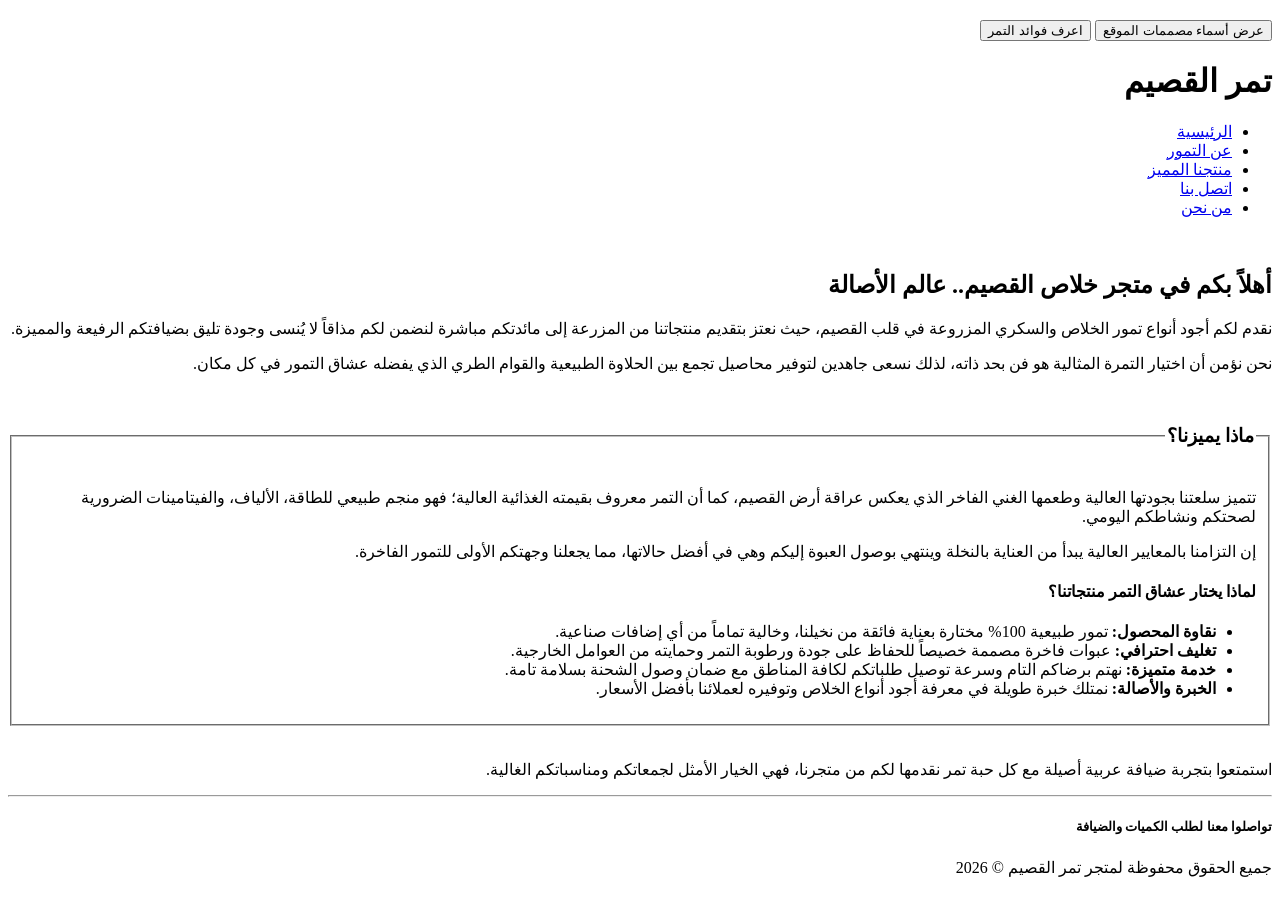
==== index.html @ 22aea27f "Add files via upload" ====
<!DOCTYPE html>
<html lang="ar" dir="rtl">
<head>
    <meta charset="UTF-8">
    <meta name="viewport" content="width=device-width, initial-scale=1.0">
    <title>الرئيسية - متجر خلاص القصيم</title>
    <link rel="stylesheet" href="Style.CSS">
</head>
<body>
  <!-- رسالة الترحيب -->
<h2 id="welcomeMessage"></h2>

<!-- زر عرض أسماء المصممات -->
<button onclick="showDesigners()">
    عرض أسماء مصممات الموقع
</button>

<!-- تفاعل بسيط -->
<button onclick="showBenefits()">
    اعرف فوائد التمر
</button>

<p id="benefits"></p>

<!-- ربط ملف الجافاسكربت -->
<script src="script.js"></script>
    <header>
        <h1>تمر القصيم</h1>
        <ul>
            <li><a href="index.html">الرئيسية</a></li>
            <li><a href="page2.html">عن التمور</a></li>
            <li><a href="page6.html">منتجنا المميز</a></li>
            <li><a href="page1.html">اتصل بنا</a></li>
           <li><a href="about.html">من نحن</a></li 
        </ul>
        </header>
        
        <br>
        <h2>أهلاً بكم في متجر خلاص القصيم.. عالم الأصالة</h2>
        <p>نقدم لكم أجود أنواع تمور الخلاص والسكري المزروعة في قلب القصيم، حيث نعتز بتقديم منتجاتنا من المزرعة إلى مائدتكم مباشرة لنضمن لكم مذاقاً لا يُنسى وجودة تليق بضيافتكم الرفيعة والمميزة.</p>
        <p>نحن نؤمن أن اختيار التمرة المثالية هو فن بحد ذاته، لذلك نسعى جاهدين لتوفير محاصيل تجمع بين الحلاوة الطبيعية والقوام الطري الذي يفضله عشاق التمور في كل مكان.</p>
        
        <br>
        
        <fieldset>
            <legend><h3>ماذا يميزنا؟</h3></legend>
            <p>تتميز سلعتنا بجودتها العالية وطعمها الغني الفاخر الذي يعكس عراقة أرض القصيم، كما أن التمر معروف بقيمته الغذائية العالية؛ فهو منجم طبيعي للطاقة، الألياف، والفيتامينات الضرورية لصحتكم ونشاطكم اليومي.</p>
            <p>إن التزامنا بالمعايير العالية يبدأ من العناية بالنخلة وينتهي بوصول العبوة إليكم وهي في أفضل حالاتها، مما يجعلنا وجهتكم الأولى للتمور الفاخرة.</p>

            <h4>لماذا يختار عشاق التمر منتجاتنا؟</h4>
            <ul>
                <li><strong>نقاوة المحصول:</strong> تمور طبيعية 100% مختارة بعناية فائقة من نخيلنا، وخالية تماماً من أي إضافات صناعية.</li>
                <li><strong>تغليف احترافي:</strong> عبوات فاخرة مصممة خصيصاً للحفاظ على جودة ورطوبة التمر وحمايته من العوامل الخارجية.</li>
                <li><strong>خدمة متميزة:</strong> نهتم برضاكم التام وسرعة توصيل طلباتكم لكافة المناطق مع ضمان وصول الشحنة بسلامة تامة.</li>
                <li><strong>الخبرة والأصالة:</strong> نمتلك خبرة طويلة في معرفة أجود أنواع الخلاص وتوفيره لعملائنا بأفضل الأسعار.</li>
            </ul>
        </fieldset>

        <br>
        <p>استمتعوا بتجربة ضيافة عربية أصيلة مع كل حبة تمر نقدمها لكم من متجرنا، فهي الخيار الأمثل لجمعاتكم ومناسباتكم الغالية.</p>

        <hr>
        <h5>تواصلوا معنا لطلب الكميات والضيافة</h5>
        <p>جميع الحقوق محفوظة لمتجر تمر القصيم &copy; 2026</p>
        </body>
</html>
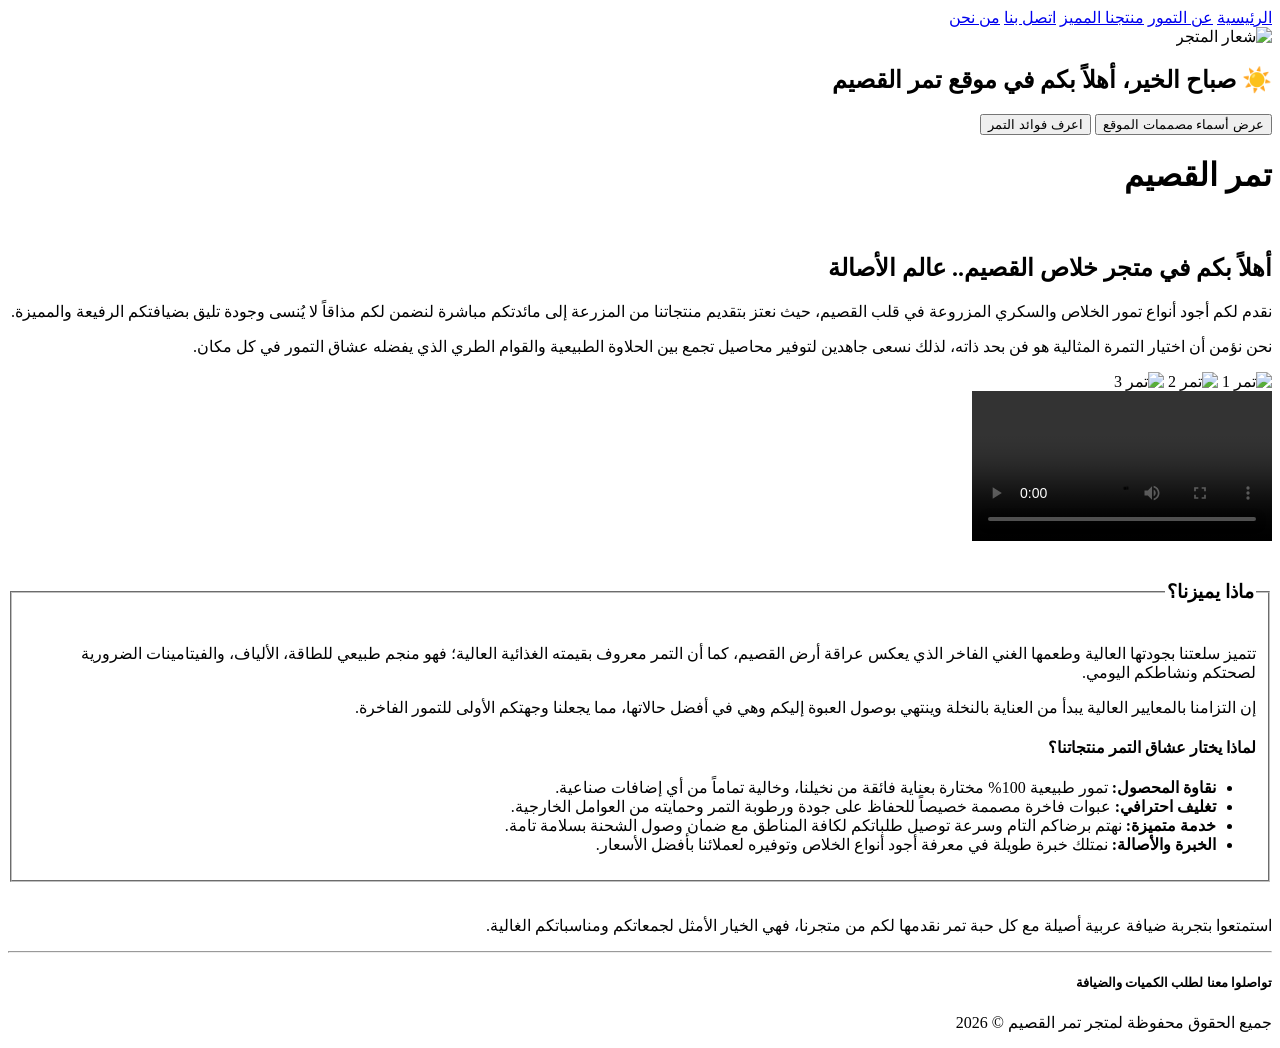
==== commit 39c1c7bb: "Update index.html" ====
--- a/index.html
+++ b/index.html
@@ -4,43 +4,55 @@
     <meta charset="UTF-8">
     <meta name="viewport" content="width=device-width, initial-scale=1.0">
     <title>الرئيسية - متجر خلاص القصيم</title>
-    <link rel="stylesheet" href="Style.CSS">
+    <link rel="stylesheet" href="style.css">
 </head>
 <body>
-  <!-- رسالة الترحيب -->
+
+<div class="navbar">
+    <a href="index.html">الرئيسية</a>
+    <a href="page2.html">عن التمور</a>
+    <a href="page6.html">منتجنا المميز</a>
+    <a href="page1.html">اتصل بنا</a>
+    <a href="about.html">من نحن</a>
+</div>
+
+<img src="logo.png" class="logo" alt="شعار المتجر">
+
 <h2 id="welcomeMessage"></h2>
 
-<!-- زر عرض أسماء المصممات -->
 <button onclick="showDesigners()">
     عرض أسماء مصممات الموقع
 </button>
 
-<!-- تفاعل بسيط -->
 <button onclick="showBenefits()">
     اعرف فوائد التمر
 </button>
 
 <p id="benefits"></p>
 
-<!-- ربط ملف الجافاسكربت -->
 <script src="script.js"></script>
+    
     <header>
         <h1>تمر القصيم</h1>
-        <ul>
-            <li><a href="index.html">الرئيسية</a></li>
-            <li><a href="page2.html">عن التمور</a></li>
-            <li><a href="page6.html">منتجنا المميز</a></li>
-            <li><a href="page1.html">اتصل بنا</a></li>
-           <li><a href="about.html">من نحن</a></li 
-        </ul>
-        </header>
+    </header>
         
         <br>
         <h2>أهلاً بكم في متجر خلاص القصيم.. عالم الأصالة</h2>
         <p>نقدم لكم أجود أنواع تمور الخلاص والسكري المزروعة في قلب القصيم، حيث نعتز بتقديم منتجاتنا من المزرعة إلى مائدتكم مباشرة لنضمن لكم مذاقاً لا يُنسى وجودة تليق بضيافتكم الرفيعة والمميزة.</p>
         <p>نحن نؤمن أن اختيار التمرة المثالية هو فن بحد ذاته، لذلك نسعى جاهدين لتوفير محاصيل تجمع بين الحلاوة الطبيعية والقوام الطري الذي يفضله عشاق التمور في كل مكان.</p>
         
-        <br>
+        <div class="gallery">
+            <img src="img1.jpg" alt="تمر 1">
+            <img src="img2.jpg" alt="تمر 2">
+            <img src="img3.jpg" alt="تمر 3">
+        </div>
+
+        <video controls>
+            <source src="video.mp4" type="video/mp4">
+            المتصفح لا يدعم تشغيل الفيديو.
+        </video>
+
+        <br><br>
         
         <fieldset>
             <legend><h3>ماذا يميزنا؟</h3></legend>
@@ -62,5 +74,5 @@
         <hr>
         <h5>تواصلوا معنا لطلب الكميات والضيافة</h5>
         <p>جميع الحقوق محفوظة لمتجر تمر القصيم &copy; 2026</p>
-        </body>
+</body>
 </html>
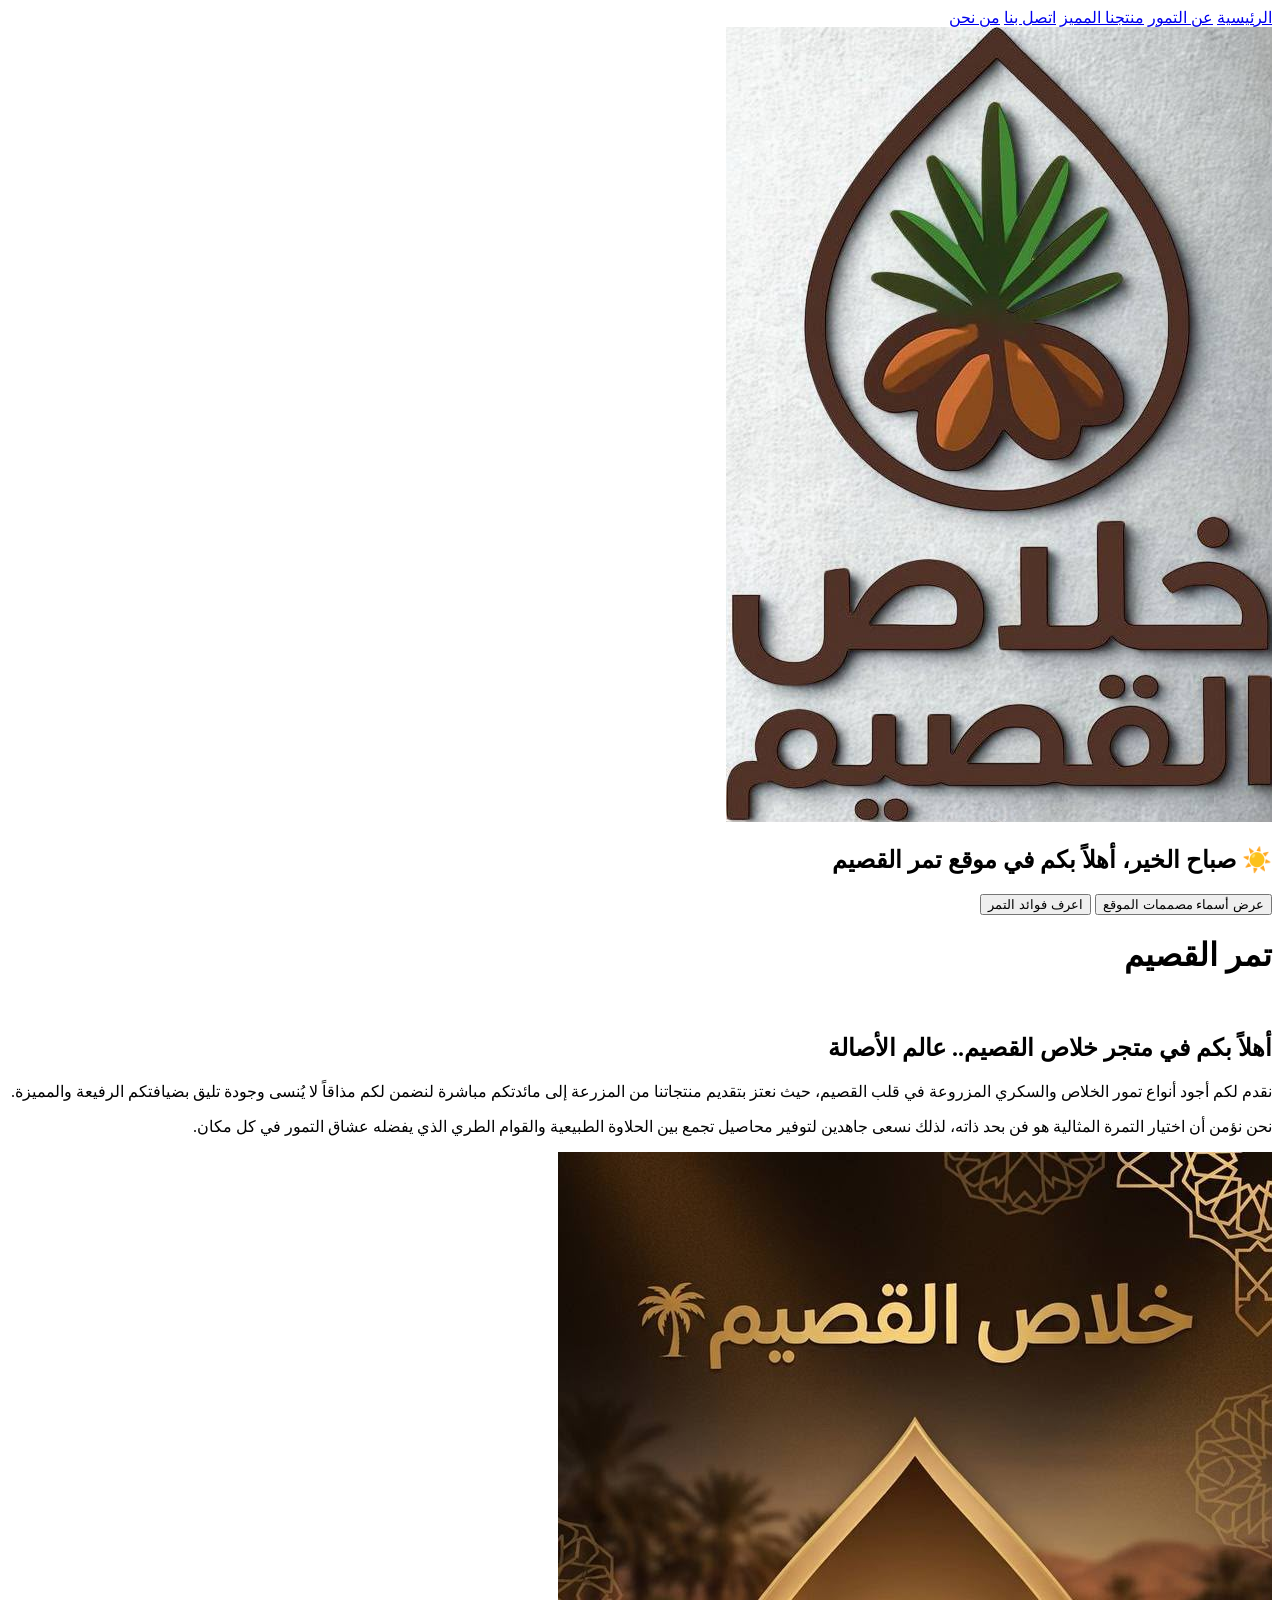
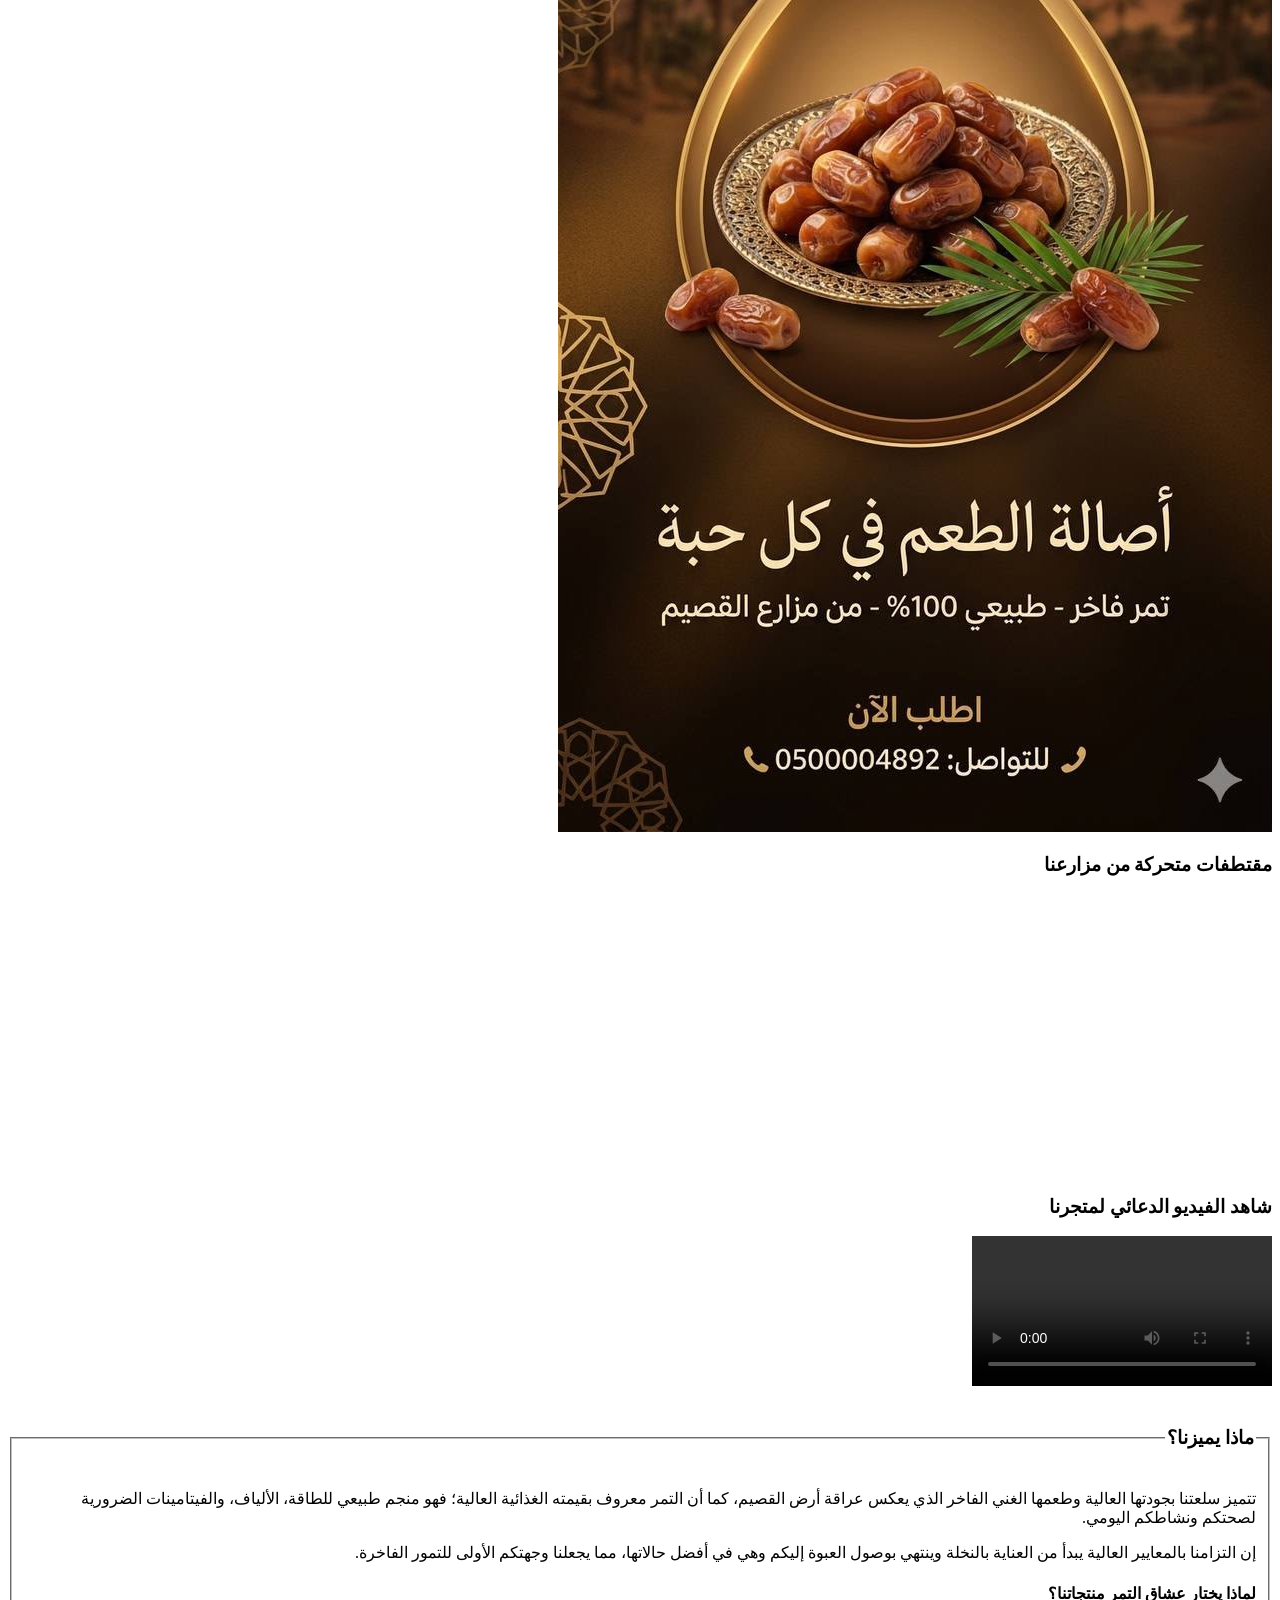
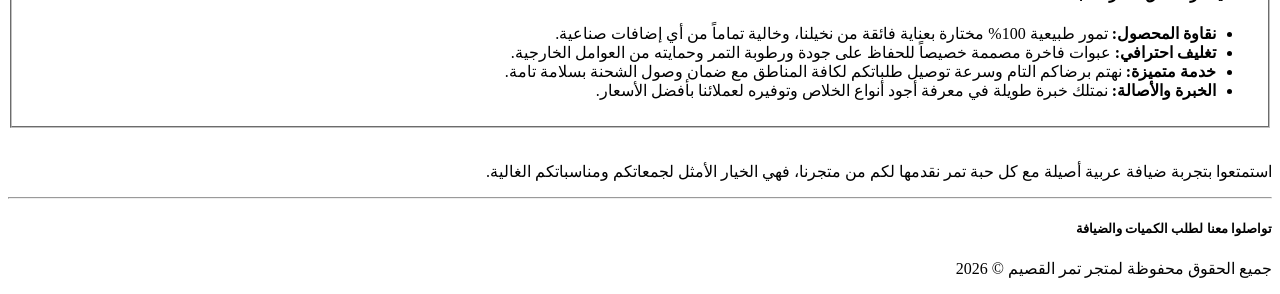
==== commit 5da41889: "index.html" ====
--- a/index.html
+++ b/index.html
@@ -42,11 +42,18 @@
         <p>نحن نؤمن أن اختيار التمرة المثالية هو فن بحد ذاته، لذلك نسعى جاهدين لتوفير محاصيل تجمع بين الحلاوة الطبيعية والقوام الطري الذي يفضله عشاق التمور في كل مكان.</p>
         
         <div class="gallery">
-            <img src="img1.jpg" alt="تمر 1">
-            <img src="img2.jpg" alt="تمر 2">
-            <img src="img3.jpg" alt="تمر 3">
+            <img src="img1.jpg" alt="منتج التمر الفاخر">
         </div>
 
+        <h3>مقتطفات متحركة من مزارعنا</h3>
+        <video autoplay loop muted playsinline width="100%" style="max-width: 500px; border-radius: 15px; margin-top: 10px;">
+            <source src="animation.mp4" type="video/mp4">
+            المتصفح لا يدعم تشغيل الفيديو.
+        </video>
+
+        <br><br>
+
+        <h3>شاهد الفيديو الدعائي لمتجرنا</h3>
         <video controls>
             <source src="video.mp4" type="video/mp4">
             المتصفح لا يدعم تشغيل الفيديو.
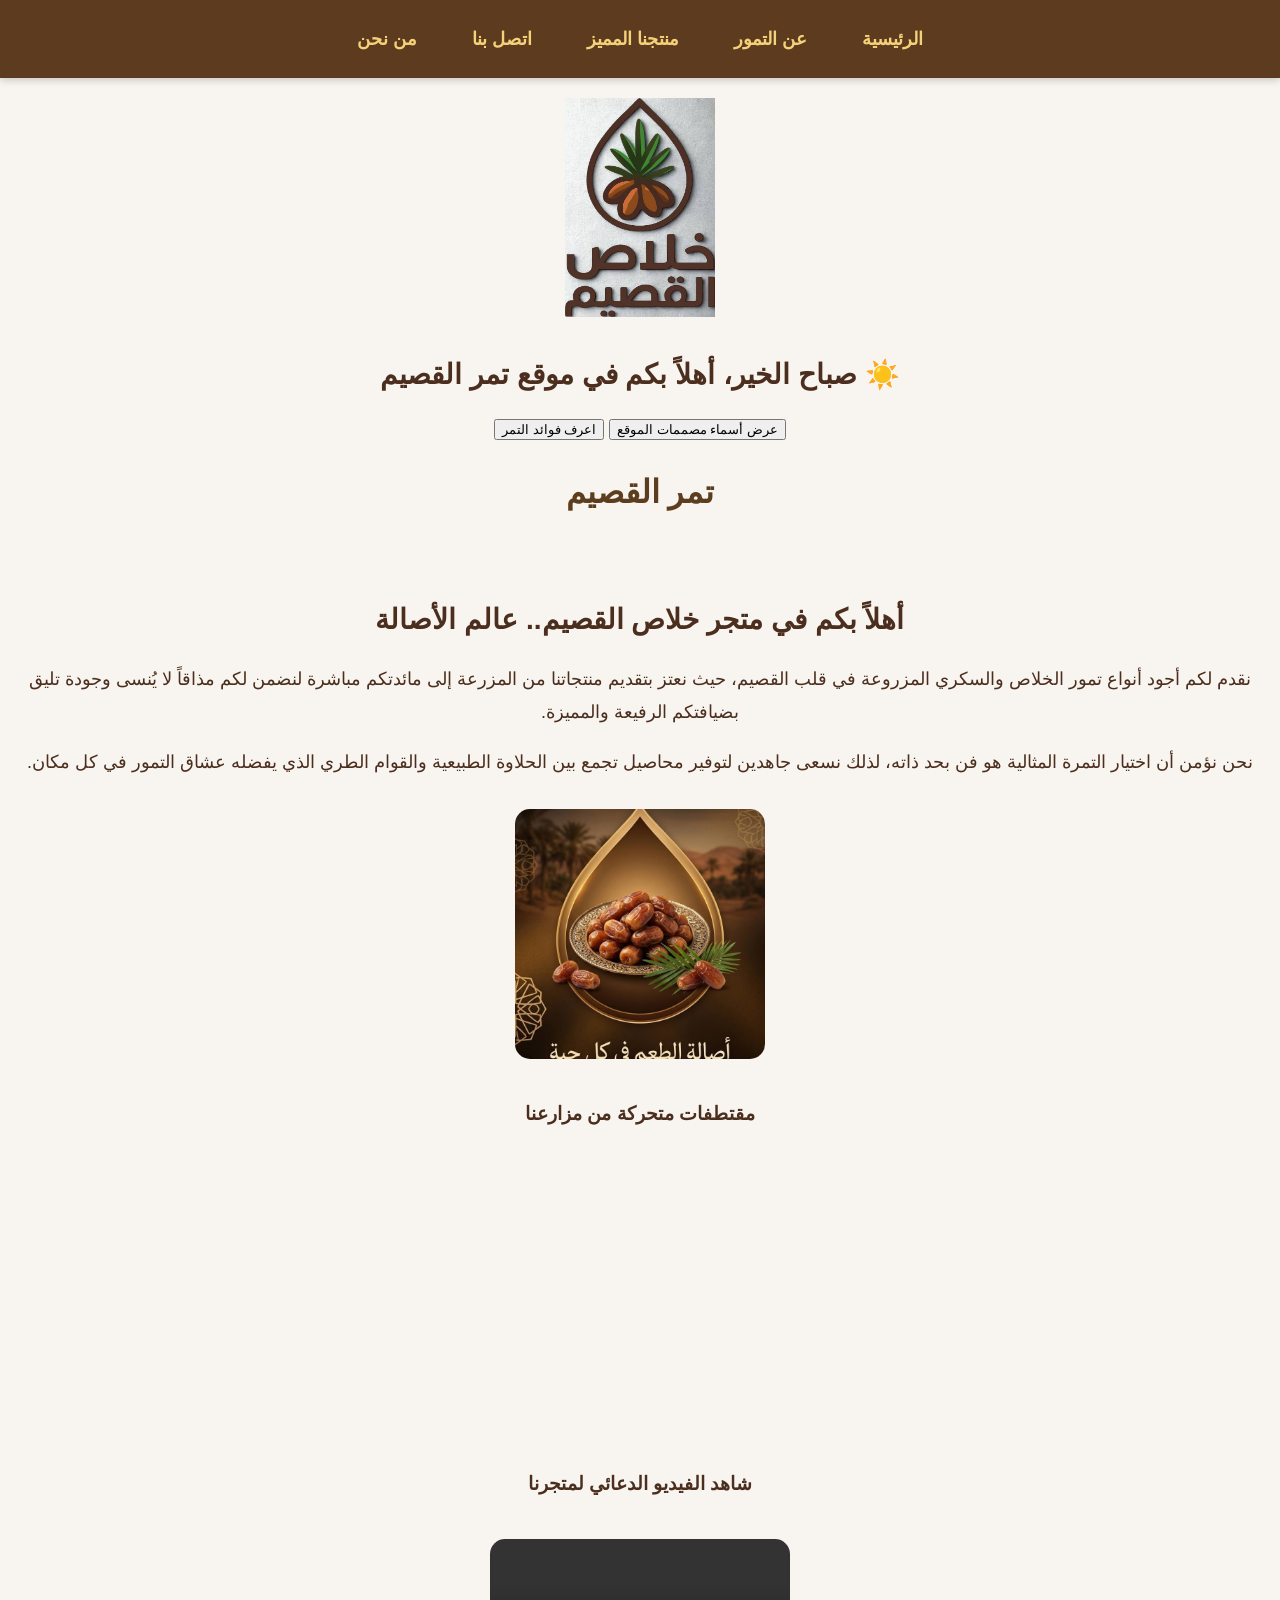
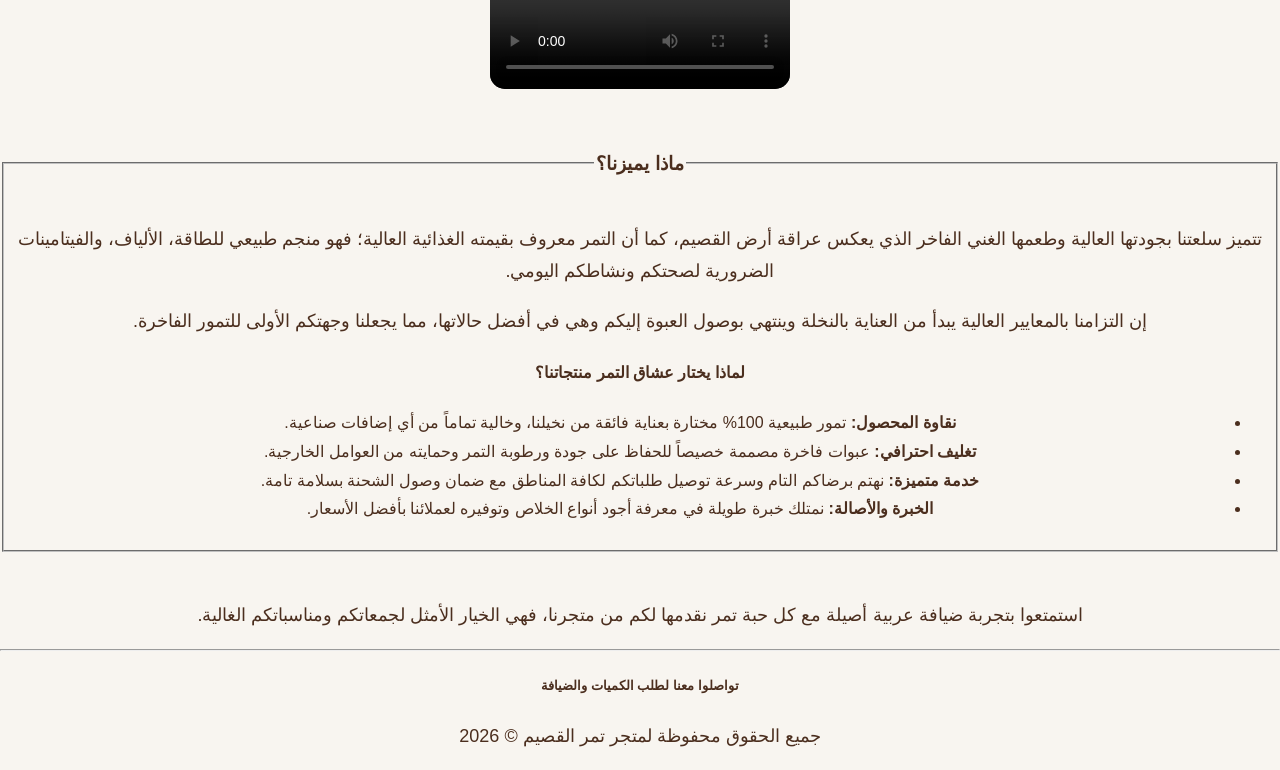
==== commit c8f7b78c: "index.html" ====
--- a/index.html
+++ b/index.html
@@ -12,7 +12,7 @@
     <a href="index.html">الرئيسية</a>
     <a href="page2.html">عن التمور</a>
     <a href="page6.html">منتجنا المميز</a>
-    <a href="page1.html">اتصل بنا</a>
+    <a href="page8.html">اتصل بنا</a>
     <a href="about.html">من نحن</a>
 </div>
 
--- a/style.css
+++ b/style.css
@@ -0,0 +1,209 @@
+/* تنسيق عام */
+body{
+    margin:0;
+    font-family: "Tahoma", sans-serif;
+    background-color:#f8f5f0;
+    color:#4b2e1e;
+    line-height:1.8;
+    text-align: center;
+}
+
+/* شريط التنقل */
+.navbar{
+    background-color:#5c3b1e;
+    display:flex;
+    justify-content:center;
+    padding:15px;
+    gap:25px;
+    box-shadow:0 2px 8px rgba(0,0,0,0.2);
+}
+
+.navbar a{
+    color:#f5d27a;
+    text-decoration:none;
+    font-size:18px;
+    font-weight:bold;
+    transition:0.3s;
+    padding:8px 15px;
+    border-radius:8px;
+}
+
+/* تأثيرات hover */
+.navbar a:hover{
+    background-color:#8b5e34;
+    color:white;
+    transform:scale(1.05);
+}
+
+/* الأقسام الثلاثة */
+.section{
+    margin:30px auto;
+    width:85%;
+    padding:30px;
+    border-radius:15px;
+    box-shadow:0 4px 10px rgba(0,0,0,0.1);
+    transition:0.4s;
+}
+
+/* تأثير انتقال للأقسام */
+.section:hover{
+    transform:translateY(-5px);
+    box-shadow:0 6px 15px rgba(0,0,0,0.2);
+}
+
+/* ألوان مستوحاة من التمر */
+.section1{
+    background-color:#d8b98a;
+}
+
+.section2{
+    background-color:#f5d27a;
+}
+
+.section3{
+    background-color:#7a8f5b;
+    color:white;
+}
+
+/* العناوين */
+h2{
+    margin-bottom:15px;
+    font-size:28px;
+}
+
+/* النصوص */
+p{
+    font-size:18px;
+}
+
+/* تنسيق الصفحة بالكامل */
+/* الشعار */
+.logo{
+    width: 150px;
+    margin-top: 20px;
+}
+
+/* العنوان */
+h1{
+    color: #5c3d1e;
+    margin-top: 20px;
+}
+
+/* معرض الصور */
+.gallery{
+    margin-top: 20px;
+}
+
+/* الصور */
+.gallery img{
+    width: 250px;
+    height: 250px;
+    object-fit: cover;
+    margin: 10px;
+    border-radius: 15px;
+}
+
+/* الفيديو */
+video{
+    margin-top: 20px;
+    border-radius: 15px;
+}
+
+/* الإعلان */
+.advertisement{
+    background-color: gold;
+    color: black;
+    padding: 20px;
+    margin: 25px;
+    font-size: 25px;
+    border-radius: 15px;
+}
+
+/* للجوال */
+@media screen and (max-width:600px){
+    .gallery img{
+        width: 90%;
+        height: auto;
+    }
+    video{
+        width: 90%;
+    }
+}
+
+/* --- تنسيق جدول فريق العمل --- */
+.team-table {
+    width: 100%;
+    border-collapse: collapse;
+    margin: 30px auto;
+    background-color: #ffffff;
+}
+.team-table th, .team-table td {
+    border: 1px solid #bba15c;
+    padding: 12px;
+    text-align: center;
+}
+.team-table th {
+    background-color: #4a3b32;
+    color: white;
+}
+.team-table tr:nth-child(even) {
+    background-color: #f9f6f0;
+}
+.supervisor-row {
+    background-color: #2e5a44 !important;
+    color: white;
+    font-weight: bold;
+}
+.my-row {
+    font-weight: bold;
+    background-color: #fffdf3;
+}
+
+/* --- أكواد التجاوب وقائمة الهمبرغر للجوال (Responsive) --- */
+@media screen and (max-width: 768px) {
+    .nav-list {
+        display: none;
+        flex-direction: column;
+        width: 100%;
+        background-color: #4a3b32;
+        position: absolute;
+        top: 60px;
+        left: 0;
+        padding: 0;
+        margin: 0;
+        list-style: none;
+        z-index: 1000;
+    }
+    .nav-list.active {
+        display: flex;
+    }
+    .nav-list li a {
+        display: block;
+        padding: 15px;
+        color: white;
+        text-decoration: none;
+        border-bottom: 1px solid #5a4a3f;
+    }
+    .menu-toggle {
+        display: block;
+        cursor: pointer;
+        padding: 10px;
+        float: left;
+    }
+    .menu-toggle .bar {
+        width: 25px;
+        height: 3px;
+        background-color: #bba15c;
+        margin: 5px auto;
+        display: block;
+        transition: 0.3s;
+    }
+}
+@media screen and (min-width: 769px) {
+    .menu-toggle {
+        display: none;
+    }
+    .nav-list {
+        display: flex;
+    }
+}
